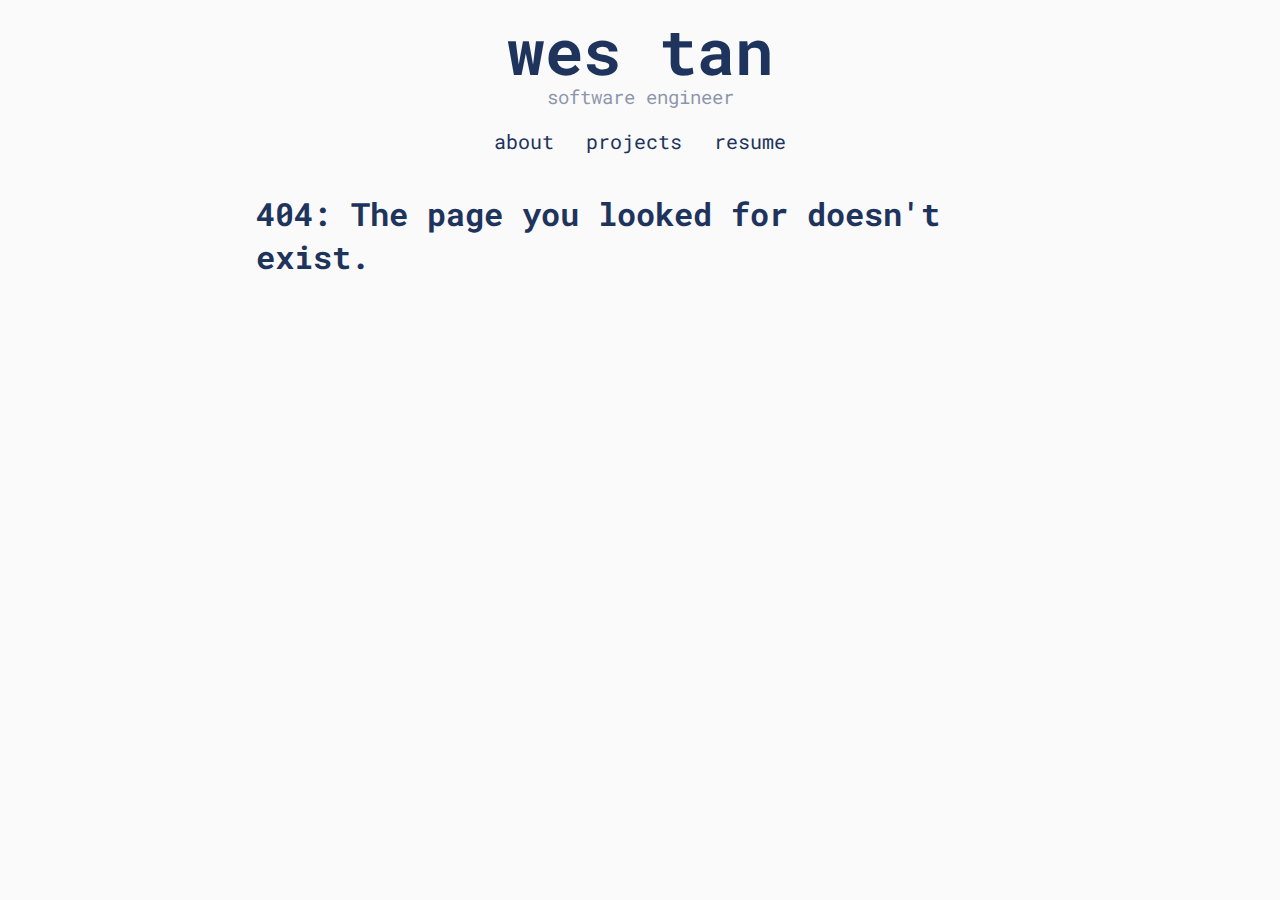
==== 404/index.html @ d2e22b31 "Updates" ====
<!DOCTYPE html><html lang="en"><head><meta charSet="utf-8"/><meta http-equiv="x-ua-compatible" content="ie=edge"/><meta name="viewport" content="width=device-width, initial-scale=1, shrink-to-fit=no"/><style data-href="/styles.a79442bc9d81423a8d67.css">@import url(https://fonts.googleapis.com/css2?family=Lato&family=Roboto+Mono:wght@400;700&display=swap);.linkButton{border:1px solid #1e345d}.sectionWrapper{width:100%}.row{margin:0;padding:0;display:flex;justify-content:space-between}@media (max-width:599px){.row{flex-direction:column-reverse}}.column{flex:1 1;max-width:100%;display:flex;flex-direction:column;justify-content:center;align-items:center}@media (max-width:599px){.column{margin:16px 0}}.global--linkButton--3da58{border:1px solid #1e345d}.global--sectionWrapper--dHL3y{width:100%}.global--row--3wxMd{margin:0;padding:0;display:flex;justify-content:space-between}@media (max-width:599px){.global--row--3wxMd{flex-direction:column-reverse}}.global--column--3CId3{flex:1 1;max-width:100%;display:flex;flex-direction:column;justify-content:center;align-items:center}@media (max-width:599px){.global--column--3CId3{margin:16px 0}}.header-module--header--2Q3RK{color:#1e345d;font-family:Roboto Mono,monospace;display:flex;flex-direction:column;text-align:center;margin-bottom:36px;width:100%}.header-module--headerTitle--1Dyx4{color:inherit;text-decoration:none;font-size:3rem;margin:8px 0;padding:0}.header-module--subText--NjsDY{opacity:.5;font-weight:400;margin-top:-16px}@media (min-width:600px) and (max-width:959px){.header-module--headerTitle--1Dyx4{font-size:4rem}}@media (min-width:960px){.header-module--headerTitle--1Dyx4{font-size:4rem}}.header-module--navItem--15ERW{list-style:none;margin:0 16px;border-bottom:2px solid #fafafa;transition:border-color .25s ease}.header-module--navItem--15ERW:hover{border-bottom:2px solid #1e345d}.header-module--headerLink--1dznn{color:inherit;text-decoration:none;margin:0}.header-module--navList--3Bg3S{margin:0;padding:0;display:flex;flex-direction:row;align-items:center;justify-content:center}html{background-color:#fafafa;color:#1e345d;font-family:Lato,sans-serif;font-size:100%;box-sizing:border-box}body{margin:0 auto;max-width:768px;padding:0 24px 24px}h1,h2,h3{font-family:Roboto Mono,monospace}@media (max-width:599px){h1,h2,h3{text-align:center}}h2,h3{font-weight:400}.default{border:2px solid #1e345d;font-family:Roboto Mono,monospace;font-size:2rem;padding:8px 16px;outline:none}.about-module--bodyText--zW1j4{font-size:1.25rem;margin-top:0}.about-module--contactList--1vul4{display:flex;flex-direction:global--row--3wxMd;justify-content:center;padding:0;width:100%}@media (max-width:599px){.about-module--contactList--1vul4{margin:0;display:block}}.about-module--contactListItem--1gvWw{list-style:none;margin:0 16px}@media (max-width:599px){.about-module--contactList--1vul4{display:block}.about-module--contactListItem--1gvWw{margin:16px 0}}.about-module--contactLink--IWEw4{text-decoration:none;color:#1e345d;font-family:Roboto Mono,monospace;border:2px solid #1e345d;padding:8px 16px;font-size:1.5rem;transition:all .25s ease;border-radius:1.5rem;display:flex;align-items:center;justify-content:center}.about-module--contactLink--IWEw4:active,.about-module--contactLink--IWEw4:focus,.about-module--contactLink--IWEw4:hover{color:#fafafa;background:#1e345d}.about-module--contactLinkIcon--3QsU5{margin-right:8px}.about-module--profileImage--1jjYh{border-radius:50%;max-height:250px;max-width:250px;height:100%;width:100%}.project-card-module--cardWrapper--1uj8B{border:2px solid #1e345d;border-radius:4rem;margin:16px 8px;transition:all .25s ease;text-decoration:none;color:#1e345d;display:flex}.project-card-module--cardWrapper--1uj8B>*{margin:0;padding:0}.project-card-module--cardLink--HWayl{text-decoration:none;color:inherit;padding:16px 36px;margin:0;width:100%;height:100%}.project-card-module--cardLink--HWayl>*{margin:0;padding:0}.project-card-module--cardWrapper--1uj8B:active,.project-card-module--cardWrapper--1uj8B:focus,.project-card-module--cardWrapper--1uj8B:hover{color:#fafafa;background:#1e345d}@media (max-width:599px){.project-card-module--cardWrapper--1uj8B{text-align:center}}.project-tempalte-module--content--2YAvj>p,li{font-size:1.25rem}</style><meta name="generator" content="Gatsby 2.21.37"/><title data-react-helmet="true">404: Not found | Wes Tan&#x27;s Portfolio</title><meta data-react-helmet="true" name="description" content="Wes Tan&#x27;s portfolio"/><meta data-react-helmet="true" property="og:title" content="404: Not found"/><meta data-react-helmet="true" property="og:description" content="Wes Tan&#x27;s portfolio"/><meta data-react-helmet="true" property="og:type" content="website"/><meta data-react-helmet="true" name="twitter:card" content="summary"/><meta data-react-helmet="true" name="twitter:creator" content="@WesleyT4N"/><meta data-react-helmet="true" name="twitter:title" content="404: Not found"/><meta data-react-helmet="true" name="twitter:description" content="Wes Tan&#x27;s portfolio"/><link rel="icon" href="/favicon-32x32.png?v=d2a0f7f4ab3b35fc625594f5d5d590ca"/><link rel="manifest" href="/manifest.webmanifest"/><meta name="theme-color" content="#1e345d"/><link rel="apple-touch-icon" sizes="48x48" href="/icons/icon-48x48.png?v=d2a0f7f4ab3b35fc625594f5d5d590ca"/><link rel="apple-touch-icon" sizes="72x72" href="/icons/icon-72x72.png?v=d2a0f7f4ab3b35fc625594f5d5d590ca"/><link rel="apple-touch-icon" sizes="96x96" href="/icons/icon-96x96.png?v=d2a0f7f4ab3b35fc625594f5d5d590ca"/><link rel="apple-touch-icon" sizes="144x144" href="/icons/icon-144x144.png?v=d2a0f7f4ab3b35fc625594f5d5d590ca"/><link rel="apple-touch-icon" sizes="192x192" href="/icons/icon-192x192.png?v=d2a0f7f4ab3b35fc625594f5d5d590ca"/><link rel="apple-touch-icon" sizes="256x256" href="/icons/icon-256x256.png?v=d2a0f7f4ab3b35fc625594f5d5d590ca"/><link rel="apple-touch-icon" sizes="384x384" href="/icons/icon-384x384.png?v=d2a0f7f4ab3b35fc625594f5d5d590ca"/><link rel="apple-touch-icon" sizes="512x512" href="/icons/icon-512x512.png?v=d2a0f7f4ab3b35fc625594f5d5d590ca"/><link as="script" rel="preload" href="/webpack-runtime-3a7418ff1cd8dd38b50f.js"/><link as="script" rel="preload" href="/framework-75da9754c2a76bbaf08a.js"/><link as="script" rel="preload" href="/app-ad005f8ba3ee81f07e8b.js"/><link as="script" rel="preload" href="/styles-9b6f388623a2ec93d35f.js"/><link as="script" rel="preload" href="/commons-4b3fb8e979a7bc3321be.js"/><link as="script" rel="preload" href="/component---src-pages-404-js-3a6d174213aa63b7aa5e.js"/><link as="fetch" rel="preload" href="/page-data/404/page-data.json" crossorigin="anonymous"/><link as="fetch" rel="preload" href="/page-data/app-data.json" crossorigin="anonymous"/></head><body><div id="___gatsby"><div style="outline:none" tabindex="-1" id="gatsby-focus-wrapper"><header class="header-module--header--2Q3RK"><h1 class="header-module--headerTitle--1Dyx4"><a class="header-module--headerLink--1dznn" href="/">wes tan</a></h1><h3 class="header-module--subText--NjsDY">software engineer</h3><nav><ul class="header-module--navList--3Bg3S"><li class="header-module--navItem--15ERW"><a class="header-module--headerLink--1dznn" href="/#about">about</a></li><li class="header-module--navItem--15ERW"><a class="header-module--headerLink--1dznn" href="/#projects">projects</a></li><li class="header-module--navItem--15ERW"><a href="https://drive.google.com/file/d/17jxIatiiusm-bvqqiiXiqjG171xZRFgh/view?usp=sharing" class="header-module--headerLink--1dznn">resume</a></li></ul></nav></header><div><main><h1>404: The page you looked for doesn&#x27;t exist.</h1></main></div></div><div id="gatsby-announcer" style="position:absolute;top:0;width:1px;height:1px;padding:0;overflow:hidden;clip:rect(0, 0, 0, 0);white-space:nowrap;border:0" aria-live="assertive" aria-atomic="true"></div></div><script id="gatsby-script-loader">/*<![CDATA[*/window.pagePath="/404/";/*]]>*/</script><script id="gatsby-chunk-mapping">/*<![CDATA[*/window.___chunkMapping={"app":["/app-ad005f8ba3ee81f07e8b.js"],"component---src-pages-404-js":["/component---src-pages-404-js-3a6d174213aa63b7aa5e.js"],"component---src-pages-index-js":["/component---src-pages-index-js-04d4bd46824fb4833373.js"],"component---src-pages-page-2-tsx":["/component---src-pages-page-2-tsx-f510012b239997e262e5.js"],"component---src-templates-project-template-js":["/component---src-templates-project-template-js-024b7306fd865da89bd3.js"]};/*]]>*/</script><script src="/component---src-pages-404-js-3a6d174213aa63b7aa5e.js" async=""></script><script src="/commons-4b3fb8e979a7bc3321be.js" async=""></script><script src="/styles-9b6f388623a2ec93d35f.js" async=""></script><script src="/app-ad005f8ba3ee81f07e8b.js" async=""></script><script src="/framework-75da9754c2a76bbaf08a.js" async=""></script><script src="/webpack-runtime-3a7418ff1cd8dd38b50f.js" async=""></script></body></html>
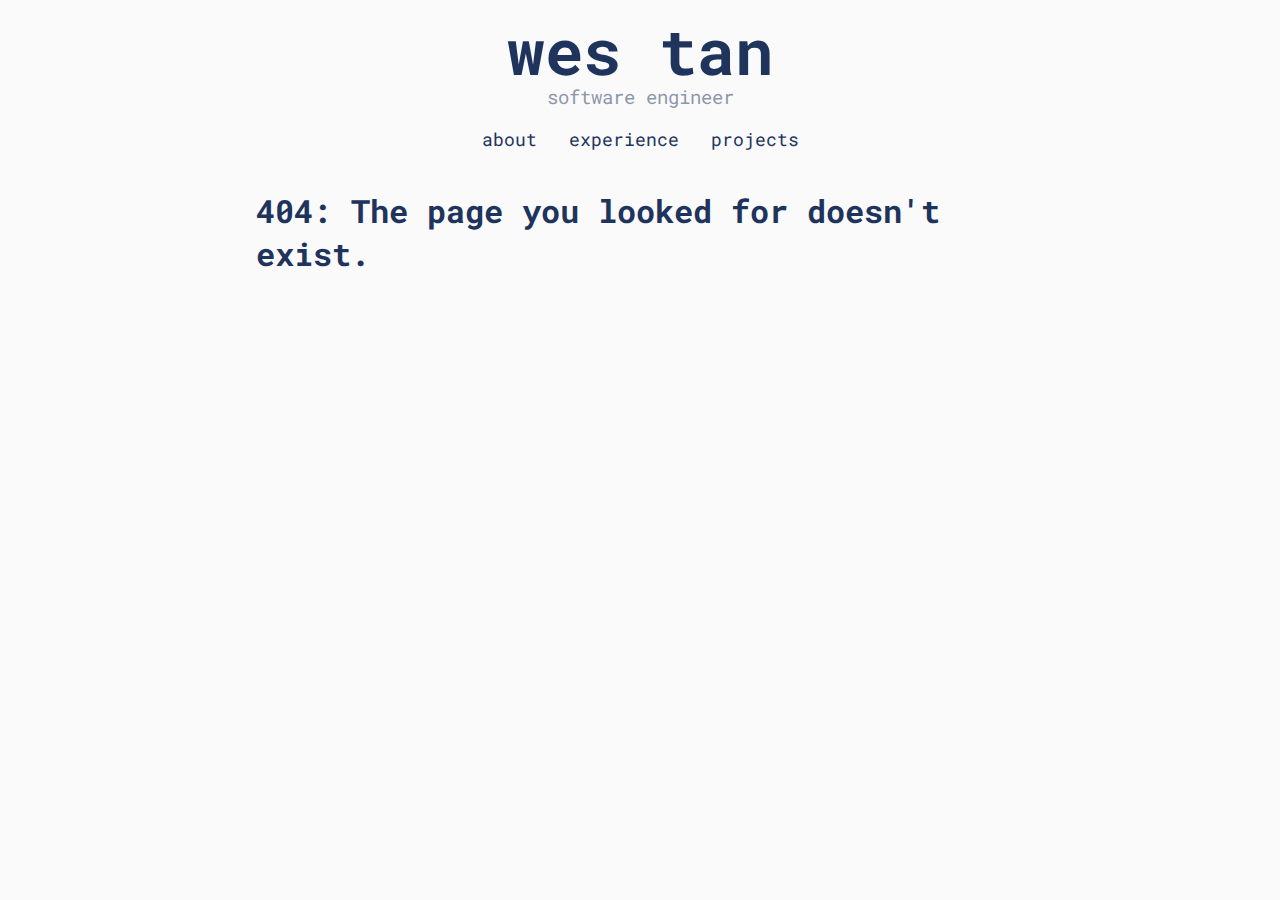
==== commit 83027526: "Updates" ====
--- a/404/index.html
+++ b/404/index.html
@@ -1 +1 @@
-<!DOCTYPE html><html lang="en"><head><meta charSet="utf-8"/><meta http-equiv="x-ua-compatible" content="ie=edge"/><meta name="viewport" content="width=device-width, initial-scale=1, shrink-to-fit=no"/><style data-href="/styles.a79442bc9d81423a8d67.css">@import url(https://fonts.googleapis.com/css2?family=Lato&family=Roboto+Mono:wght@400;700&display=swap);.linkButton{border:1px solid #1e345d}.sectionWrapper{width:100%}.row{margin:0;padding:0;display:flex;justify-content:space-between}@media (max-width:599px){.row{flex-direction:column-reverse}}.column{flex:1 1;max-width:100%;display:flex;flex-direction:column;justify-content:center;align-items:center}@media (max-width:599px){.column{margin:16px 0}}.global--linkButton--3da58{border:1px solid #1e345d}.global--sectionWrapper--dHL3y{width:100%}.global--row--3wxMd{margin:0;padding:0;display:flex;justify-content:space-between}@media (max-width:599px){.global--row--3wxMd{flex-direction:column-reverse}}.global--column--3CId3{flex:1 1;max-width:100%;display:flex;flex-direction:column;justify-content:center;align-items:center}@media (max-width:599px){.global--column--3CId3{margin:16px 0}}.header-module--header--2Q3RK{color:#1e345d;font-family:Roboto Mono,monospace;display:flex;flex-direction:column;text-align:center;margin-bottom:36px;width:100%}.header-module--headerTitle--1Dyx4{color:inherit;text-decoration:none;font-size:3rem;margin:8px 0;padding:0}.header-module--subText--NjsDY{opacity:.5;font-weight:400;margin-top:-16px}@media (min-width:600px) and (max-width:959px){.header-module--headerTitle--1Dyx4{font-size:4rem}}@media (min-width:960px){.header-module--headerTitle--1Dyx4{font-size:4rem}}.header-module--navItem--15ERW{list-style:none;margin:0 16px;border-bottom:2px solid #fafafa;transition:border-color .25s ease}.header-module--navItem--15ERW:hover{border-bottom:2px solid #1e345d}.header-module--headerLink--1dznn{color:inherit;text-decoration:none;margin:0}.header-module--navList--3Bg3S{margin:0;padding:0;display:flex;flex-direction:row;align-items:center;justify-content:center}html{background-color:#fafafa;color:#1e345d;font-family:Lato,sans-serif;font-size:100%;box-sizing:border-box}body{margin:0 auto;max-width:768px;padding:0 24px 24px}h1,h2,h3{font-family:Roboto Mono,monospace}@media (max-width:599px){h1,h2,h3{text-align:center}}h2,h3{font-weight:400}.default{border:2px solid #1e345d;font-family:Roboto Mono,monospace;font-size:2rem;padding:8px 16px;outline:none}.about-module--bodyText--zW1j4{font-size:1.25rem;margin-top:0}.about-module--contactList--1vul4{display:flex;flex-direction:global--row--3wxMd;justify-content:center;padding:0;width:100%}@media (max-width:599px){.about-module--contactList--1vul4{margin:0;display:block}}.about-module--contactListItem--1gvWw{list-style:none;margin:0 16px}@media (max-width:599px){.about-module--contactList--1vul4{display:block}.about-module--contactListItem--1gvWw{margin:16px 0}}.about-module--contactLink--IWEw4{text-decoration:none;color:#1e345d;font-family:Roboto Mono,monospace;border:2px solid #1e345d;padding:8px 16px;font-size:1.5rem;transition:all .25s ease;border-radius:1.5rem;display:flex;align-items:center;justify-content:center}.about-module--contactLink--IWEw4:active,.about-module--contactLink--IWEw4:focus,.about-module--contactLink--IWEw4:hover{color:#fafafa;background:#1e345d}.about-module--contactLinkIcon--3QsU5{margin-right:8px}.about-module--profileImage--1jjYh{border-radius:50%;max-height:250px;max-width:250px;height:100%;width:100%}.project-card-module--cardWrapper--1uj8B{border:2px solid #1e345d;border-radius:4rem;margin:16px 8px;transition:all .25s ease;text-decoration:none;color:#1e345d;display:flex}.project-card-module--cardWrapper--1uj8B>*{margin:0;padding:0}.project-card-module--cardLink--HWayl{text-decoration:none;color:inherit;padding:16px 36px;margin:0;width:100%;height:100%}.project-card-module--cardLink--HWayl>*{margin:0;padding:0}.project-card-module--cardWrapper--1uj8B:active,.project-card-module--cardWrapper--1uj8B:focus,.project-card-module--cardWrapper--1uj8B:hover{color:#fafafa;background:#1e345d}@media (max-width:599px){.project-card-module--cardWrapper--1uj8B{text-align:center}}.project-tempalte-module--content--2YAvj>p,li{font-size:1.25rem}</style><meta name="generator" content="Gatsby 2.21.37"/><title data-react-helmet="true">404: Not found | Wes Tan&#x27;s Portfolio</title><meta data-react-helmet="true" name="description" content="Wes Tan&#x27;s portfolio"/><meta data-react-helmet="true" property="og:title" content="404: Not found"/><meta data-react-helmet="true" property="og:description" content="Wes Tan&#x27;s portfolio"/><meta data-react-helmet="true" property="og:type" content="website"/><meta data-react-helmet="true" name="twitter:card" content="summary"/><meta data-react-helmet="true" name="twitter:creator" content="@WesleyT4N"/><meta data-react-helmet="true" name="twitter:title" content="404: Not found"/><meta data-react-helmet="true" name="twitter:description" content="Wes Tan&#x27;s portfolio"/><link rel="icon" href="/favicon-32x32.png?v=d2a0f7f4ab3b35fc625594f5d5d590ca"/><link rel="manifest" href="/manifest.webmanifest"/><meta name="theme-color" content="#1e345d"/><link rel="apple-touch-icon" sizes="48x48" href="/icons/icon-48x48.png?v=d2a0f7f4ab3b35fc625594f5d5d590ca"/><link rel="apple-touch-icon" sizes="72x72" href="/icons/icon-72x72.png?v=d2a0f7f4ab3b35fc625594f5d5d590ca"/><link rel="apple-touch-icon" sizes="96x96" href="/icons/icon-96x96.png?v=d2a0f7f4ab3b35fc625594f5d5d590ca"/><link rel="apple-touch-icon" sizes="144x144" href="/icons/icon-144x144.png?v=d2a0f7f4ab3b35fc625594f5d5d590ca"/><link rel="apple-touch-icon" sizes="192x192" href="/icons/icon-192x192.png?v=d2a0f7f4ab3b35fc625594f5d5d590ca"/><link rel="apple-touch-icon" sizes="256x256" href="/icons/icon-256x256.png?v=d2a0f7f4ab3b35fc625594f5d5d590ca"/><link rel="apple-touch-icon" sizes="384x384" href="/icons/icon-384x384.png?v=d2a0f7f4ab3b35fc625594f5d5d590ca"/><link rel="apple-touch-icon" sizes="512x512" href="/icons/icon-512x512.png?v=d2a0f7f4ab3b35fc625594f5d5d590ca"/><link as="script" rel="preload" href="/webpack-runtime-3a7418ff1cd8dd38b50f.js"/><link as="script" rel="preload" href="/framework-75da9754c2a76bbaf08a.js"/><link as="script" rel="preload" href="/app-ad005f8ba3ee81f07e8b.js"/><link as="script" rel="preload" href="/styles-9b6f388623a2ec93d35f.js"/><link as="script" rel="preload" href="/commons-4b3fb8e979a7bc3321be.js"/><link as="script" rel="preload" href="/component---src-pages-404-js-3a6d174213aa63b7aa5e.js"/><link as="fetch" rel="preload" href="/page-data/404/page-data.json" crossorigin="anonymous"/><link as="fetch" rel="preload" href="/page-data/app-data.json" crossorigin="anonymous"/></head><body><div id="___gatsby"><div style="outline:none" tabindex="-1" id="gatsby-focus-wrapper"><header class="header-module--header--2Q3RK"><h1 class="header-module--headerTitle--1Dyx4"><a class="header-module--headerLink--1dznn" href="/">wes tan</a></h1><h3 class="header-module--subText--NjsDY">software engineer</h3><nav><ul class="header-module--navList--3Bg3S"><li class="header-module--navItem--15ERW"><a class="header-module--headerLink--1dznn" href="/#about">about</a></li><li class="header-module--navItem--15ERW"><a class="header-module--headerLink--1dznn" href="/#projects">projects</a></li><li class="header-module--navItem--15ERW"><a href="https://drive.google.com/file/d/17jxIatiiusm-bvqqiiXiqjG171xZRFgh/view?usp=sharing" class="header-module--headerLink--1dznn">resume</a></li></ul></nav></header><div><main><h1>404: The page you looked for doesn&#x27;t exist.</h1></main></div></div><div id="gatsby-announcer" style="position:absolute;top:0;width:1px;height:1px;padding:0;overflow:hidden;clip:rect(0, 0, 0, 0);white-space:nowrap;border:0" aria-live="assertive" aria-atomic="true"></div></div><script id="gatsby-script-loader">/*<![CDATA[*/window.pagePath="/404/";/*]]>*/</script><script id="gatsby-chunk-mapping">/*<![CDATA[*/window.___chunkMapping={"app":["/app-ad005f8ba3ee81f07e8b.js"],"component---src-pages-404-js":["/component---src-pages-404-js-3a6d174213aa63b7aa5e.js"],"component---src-pages-index-js":["/component---src-pages-index-js-04d4bd46824fb4833373.js"],"component---src-pages-page-2-tsx":["/component---src-pages-page-2-tsx-f510012b239997e262e5.js"],"component---src-templates-project-template-js":["/component---src-templates-project-template-js-024b7306fd865da89bd3.js"]};/*]]>*/</script><script src="/component---src-pages-404-js-3a6d174213aa63b7aa5e.js" async=""></script><script src="/commons-4b3fb8e979a7bc3321be.js" async=""></script><script src="/styles-9b6f388623a2ec93d35f.js" async=""></script><script src="/app-ad005f8ba3ee81f07e8b.js" async=""></script><script src="/framework-75da9754c2a76bbaf08a.js" async=""></script><script src="/webpack-runtime-3a7418ff1cd8dd38b50f.js" async=""></script></body></html>+<!DOCTYPE html><html lang="en"><head><meta charSet="utf-8"/><meta http-equiv="x-ua-compatible" content="ie=edge"/><meta name="viewport" content="width=device-width, initial-scale=1, shrink-to-fit=no"/><style data-href="/styles.af110523479e00b33f6b.css">@import url(https://fonts.googleapis.com/css2?family=Lato&family=Roboto+Mono:wght@400;700&display=swap);.linkButton{border:1px solid #1e345d}.sectionWrapper{width:100%;margin-bottom:36px}.row{margin:0;padding:0;display:flex;justify-content:space-between}@media (max-width:599px){.row{flex-direction:column-reverse}}.column{flex:1 1;max-width:100%;display:flex;flex-direction:column;justify-content:center;align-items:center}@media (max-width:599px){.column{margin:16px 0}}.global--linkButton--3da58{border:1px solid #1e345d}.global--sectionWrapper--dHL3y{width:100%;margin-bottom:36px}.global--row--3wxMd{margin:0;padding:0;display:flex;justify-content:space-between}@media (max-width:599px){.global--row--3wxMd{flex-direction:column-reverse}}.global--column--3CId3{flex:1 1;max-width:100%;display:flex;flex-direction:column;justify-content:center;align-items:center}@media (max-width:599px){.global--column--3CId3{margin:16px 0}}.header-module--header--L1ZnK{color:#1e345d;font-family:Roboto Mono,monospace;display:flex;flex-direction:column;text-align:center;margin-bottom:36px;width:100%}.header-module--headerTitle--1A0Ew{color:inherit;text-decoration:none;font-size:3rem;margin:8px 0;padding:0}.header-module--subText--il8wB{opacity:.5;font-weight:400;margin-top:-16px}@media (min-width:600px) and (max-width:959px){.header-module--headerTitle--1A0Ew{font-size:4rem}}@media (min-width:960px){.header-module--headerTitle--1A0Ew{font-size:4rem}}.header-module--navItem--ckRoL{list-style:none;margin:0 16px;border-bottom:2px solid #fafafa;transition:border-color .25s ease}.header-module--navItem--ckRoL:hover{border-bottom:2px solid #1e345d}.header-module--headerLink--2peJ0{color:inherit;text-decoration:none;margin:0}.header-module--navList--bd8TW{margin:0;padding:0;display:flex;flex-direction:row;align-items:center;justify-content:center}@media (max-width:374px){.header-module--navList--bd8TW{flex-direction:column}}html{background-color:#fafafa;color:#1e345d;font-family:Lato,sans-serif;font-size:100%;box-sizing:border-box}body{margin:0 auto;max-width:768px;padding:0 24px 24px}h1,h2,h3{font-family:Roboto Mono,monospace}@media (max-width:599px){h1,h2,h3{text-align:center}}h2,h3{font-weight:400}.about-module--bodyText--1b0so{font-size:1.25rem;margin-top:0}.about-module--contactList--1P0Aa{display:flex;flex-direction:global--row--3wxMd;justify-content:center;padding:0;width:100%}.about-module--contactListItem--35NKf{list-style:none;margin:0 16px}.about-module--contactLink--2g5dD{text-decoration:none;color:#1e345d;font-family:Roboto Mono,monospace;border:2px solid #1e345d;padding:8px 16px;font-size:1.5rem;transition:all .25s ease;border-radius:1.5rem;display:flex;align-items:center;justify-content:center}.about-module--contactLink--2g5dD:active,.about-module--contactLink--2g5dD:focus,.about-module--contactLink--2g5dD:hover{color:#fafafa;background:#1e345d}.about-module--contactLinkIcon--Q9Yjx{margin-right:8px}.about-module--profileImage--2FiAP{border-radius:50%;max-height:250px;border:8px solid #1e345d;max-width:250px;height:100%;width:100%}@media (max-width:599px){.about-module--contactList--1P0Aa{margin:0;display:block}.about-module--contactListItem--35NKf{margin:16px 0}}.experience-card-module--cardWrapper--3xbnn{margin:24px 0}.experience-card-module--cardHeader--2Q_oQ{display:flex;justify-content:space-between;align-items:center;margin:0}.experience-card-module--cardHeader--2Q_oQ>*{margin:0}.experience-card-module--title--20Hw_{margin:0;display:flex;align-items:center}.experience-card-module--location--2GCaU{font-size:1rem;margin-left:8px}.experience-card-module--role--2LfV1{margin:8px 0;font-style:italic}.experience-card-module--content--3XGEN>p{display:none}.experience-card-module--content--3XGEN>ul{padding-left:24px}@media (max-width:599px){.experience-card-module--cardHeader--2Q_oQ{display:block}.experience-card-module--cardHeader--2Q_oQ>*{margin:8px}.experience-card-module--title--20Hw_{display:block}.experience-card-module--location--2GCaU{margin:0;display:block}.experience-card-module--startEndDate--321XG{font-size:1.25rem}.experience-card-module--role--2LfV1{font-size:1.1rem}}.project-card-module--cardWrapper--2VxBU{border:2px solid #1e345d;border-radius:4rem;margin:16px 8px;transition:all .25s ease;text-decoration:none;color:#1e345d;display:flex}.project-card-module--cardWrapper--2VxBU>*{margin:0;padding:0}.project-card-module--cardLink--3Hyid{text-decoration:none;color:inherit;padding:16px 36px;margin:0;width:100%;height:100%}.project-card-module--cardLink--3Hyid>*{margin:0;padding:0}.project-card-module--cardWrapper--2VxBU:active,.project-card-module--cardWrapper--2VxBU:focus,.project-card-module--cardWrapper--2VxBU:hover{color:#fafafa;background:#1e345d}@media (max-width:599px){.project-card-module--cardWrapper--2VxBU{text-align:center}}.project-tempalte-module--projectHeader--9DHph{display:flex;align-items:center;justify-content:space-between}.project-tempalte-module--content--2YAvj>p,li{font-size:1.1rem}.project-tempalte-module--content--2YAvj>ul{padding-left:24px}.project-tempalte-module--projectLink--L82qj{text-decoration:none;transition:opacity .25s ease;margin-left:24px;display:flex;align-items:center;margin-top:2px;color:#1e345d;justify-content:center}.project-tempalte-module--projectLink--L82qj:active,.project-tempalte-module--projectLink--L82qj:hover,projectLink:focus{opacity:.5}@media (max-width:599px){.project-tempalte-module--projectHeader--9DHph{display:block}.project-tempalte-module--projectLink--L82qj{margin:16px}}</style><meta name="generator" content="Gatsby 2.21.37"/><title data-react-helmet="true">404: Not found | Wes Tan&#x27;s Portfolio</title><meta data-react-helmet="true" name="description" content="Wes Tan&#x27;s portfolio"/><meta data-react-helmet="true" property="og:title" content="404: Not found"/><meta data-react-helmet="true" property="og:description" content="Wes Tan&#x27;s portfolio"/><meta data-react-helmet="true" property="og:type" content="website"/><meta data-react-helmet="true" name="twitter:card" content="summary"/><meta data-react-helmet="true" name="twitter:creator" content="@WesleyT4N"/><meta data-react-helmet="true" name="twitter:title" content="404: Not found"/><meta data-react-helmet="true" name="twitter:description" content="Wes Tan&#x27;s portfolio"/><link rel="icon" href="/favicon-32x32.png?v=d2a0f7f4ab3b35fc625594f5d5d590ca"/><link rel="manifest" href="/manifest.webmanifest"/><meta name="theme-color" content="#1e345d"/><link rel="apple-touch-icon" sizes="48x48" href="/icons/icon-48x48.png?v=d2a0f7f4ab3b35fc625594f5d5d590ca"/><link rel="apple-touch-icon" sizes="72x72" href="/icons/icon-72x72.png?v=d2a0f7f4ab3b35fc625594f5d5d590ca"/><link rel="apple-touch-icon" sizes="96x96" href="/icons/icon-96x96.png?v=d2a0f7f4ab3b35fc625594f5d5d590ca"/><link rel="apple-touch-icon" sizes="144x144" href="/icons/icon-144x144.png?v=d2a0f7f4ab3b35fc625594f5d5d590ca"/><link rel="apple-touch-icon" sizes="192x192" href="/icons/icon-192x192.png?v=d2a0f7f4ab3b35fc625594f5d5d590ca"/><link rel="apple-touch-icon" sizes="256x256" href="/icons/icon-256x256.png?v=d2a0f7f4ab3b35fc625594f5d5d590ca"/><link rel="apple-touch-icon" sizes="384x384" href="/icons/icon-384x384.png?v=d2a0f7f4ab3b35fc625594f5d5d590ca"/><link rel="apple-touch-icon" sizes="512x512" href="/icons/icon-512x512.png?v=d2a0f7f4ab3b35fc625594f5d5d590ca"/><link as="script" rel="preload" href="/webpack-runtime-d8e7375905f70daad73b.js"/><link as="script" rel="preload" href="/framework-75da9754c2a76bbaf08a.js"/><link as="script" rel="preload" href="/app-61c60b750426edc3bd86.js"/><link as="script" rel="preload" href="/styles-9b6f388623a2ec93d35f.js"/><link as="script" rel="preload" href="/commons-91ca4921986f657b4515.js"/><link as="script" rel="preload" href="/component---src-pages-404-js-3a6d174213aa63b7aa5e.js"/><link as="fetch" rel="preload" href="/page-data/404/page-data.json" crossorigin="anonymous"/><link as="fetch" rel="preload" href="/page-data/app-data.json" crossorigin="anonymous"/></head><body><div id="___gatsby"><div style="outline:none" tabindex="-1" id="gatsby-focus-wrapper"><header class="header-module--header--L1ZnK"><h1 class="header-module--headerTitle--1A0Ew"><a class="header-module--headerLink--2peJ0" href="/">wes tan</a></h1><h3 class="header-module--subText--il8wB">software engineer</h3><nav><ul class="header-module--navList--bd8TW"><li class="header-module--navItem--ckRoL"><a class="header-module--headerLink--2peJ0" href="/#about">about</a></li><li class="header-module--navItem--ckRoL"><a class="header-module--headerLink--2peJ0" href="/#experience">experience</a></li><li class="header-module--navItem--ckRoL"><a class="header-module--headerLink--2peJ0" href="/#projects">projects</a></li></ul></nav></header><div><main><h1>404: The page you looked for doesn&#x27;t exist.</h1></main></div></div><div id="gatsby-announcer" style="position:absolute;top:0;width:1px;height:1px;padding:0;overflow:hidden;clip:rect(0, 0, 0, 0);white-space:nowrap;border:0" aria-live="assertive" aria-atomic="true"></div></div><script id="gatsby-script-loader">/*<![CDATA[*/window.pagePath="/404/";/*]]>*/</script><script id="gatsby-chunk-mapping">/*<![CDATA[*/window.___chunkMapping={"app":["/app-61c60b750426edc3bd86.js"],"component---src-pages-404-js":["/component---src-pages-404-js-3a6d174213aa63b7aa5e.js"],"component---src-pages-index-js":["/component---src-pages-index-js-39d556e3ba577c197cfe.js"],"component---src-pages-page-2-tsx":["/component---src-pages-page-2-tsx-f510012b239997e262e5.js"],"component---src-templates-project-template-js":["/component---src-templates-project-template-js-6296a5d5d4e2d314ad60.js"]};/*]]>*/</script><script src="/component---src-pages-404-js-3a6d174213aa63b7aa5e.js" async=""></script><script src="/commons-91ca4921986f657b4515.js" async=""></script><script src="/styles-9b6f388623a2ec93d35f.js" async=""></script><script src="/app-61c60b750426edc3bd86.js" async=""></script><script src="/framework-75da9754c2a76bbaf08a.js" async=""></script><script src="/webpack-runtime-d8e7375905f70daad73b.js" async=""></script></body></html>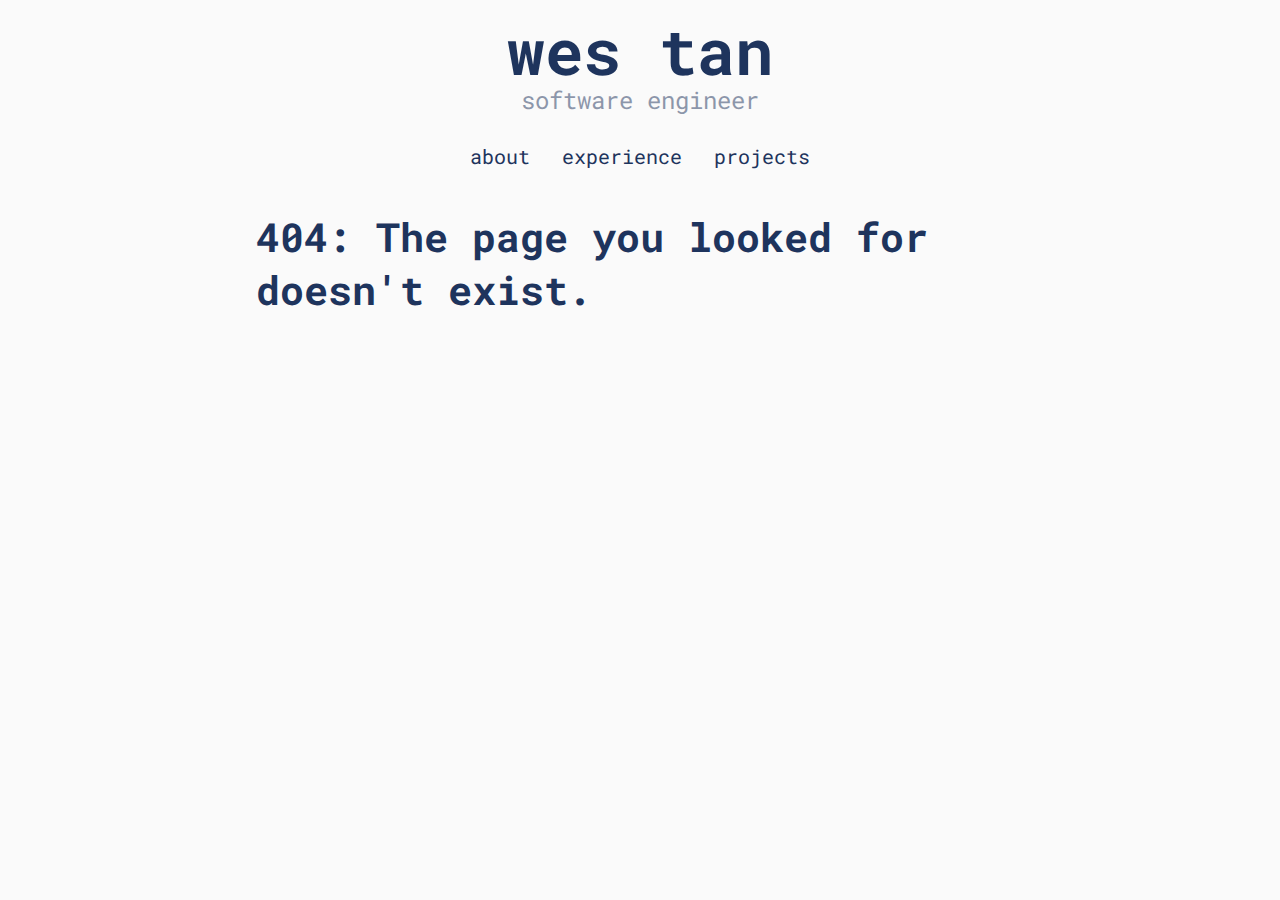
==== commit c83bb94a: "Updates" ====
--- a/404/index.html
+++ b/404/index.html
@@ -1 +1 @@
-<!DOCTYPE html><html lang="en"><head><meta charSet="utf-8"/><meta http-equiv="x-ua-compatible" content="ie=edge"/><meta name="viewport" content="width=device-width, initial-scale=1, shrink-to-fit=no"/><style data-href="/styles.af110523479e00b33f6b.css">@import url(https://fonts.googleapis.com/css2?family=Lato&family=Roboto+Mono:wght@400;700&display=swap);.linkButton{border:1px solid #1e345d}.sectionWrapper{width:100%;margin-bottom:36px}.row{margin:0;padding:0;display:flex;justify-content:space-between}@media (max-width:599px){.row{flex-direction:column-reverse}}.column{flex:1 1;max-width:100%;display:flex;flex-direction:column;justify-content:center;align-items:center}@media (max-width:599px){.column{margin:16px 0}}.global--linkButton--3da58{border:1px solid #1e345d}.global--sectionWrapper--dHL3y{width:100%;margin-bottom:36px}.global--row--3wxMd{margin:0;padding:0;display:flex;justify-content:space-between}@media (max-width:599px){.global--row--3wxMd{flex-direction:column-reverse}}.global--column--3CId3{flex:1 1;max-width:100%;display:flex;flex-direction:column;justify-content:center;align-items:center}@media (max-width:599px){.global--column--3CId3{margin:16px 0}}.header-module--header--L1ZnK{color:#1e345d;font-family:Roboto Mono,monospace;display:flex;flex-direction:column;text-align:center;margin-bottom:36px;width:100%}.header-module--headerTitle--1A0Ew{color:inherit;text-decoration:none;font-size:3rem;margin:8px 0;padding:0}.header-module--subText--il8wB{opacity:.5;font-weight:400;margin-top:-16px}@media (min-width:600px) and (max-width:959px){.header-module--headerTitle--1A0Ew{font-size:4rem}}@media (min-width:960px){.header-module--headerTitle--1A0Ew{font-size:4rem}}.header-module--navItem--ckRoL{list-style:none;margin:0 16px;border-bottom:2px solid #fafafa;transition:border-color .25s ease}.header-module--navItem--ckRoL:hover{border-bottom:2px solid #1e345d}.header-module--headerLink--2peJ0{color:inherit;text-decoration:none;margin:0}.header-module--navList--bd8TW{margin:0;padding:0;display:flex;flex-direction:row;align-items:center;justify-content:center}@media (max-width:374px){.header-module--navList--bd8TW{flex-direction:column}}html{background-color:#fafafa;color:#1e345d;font-family:Lato,sans-serif;font-size:100%;box-sizing:border-box}body{margin:0 auto;max-width:768px;padding:0 24px 24px}h1,h2,h3{font-family:Roboto Mono,monospace}@media (max-width:599px){h1,h2,h3{text-align:center}}h2,h3{font-weight:400}.about-module--bodyText--1b0so{font-size:1.25rem;margin-top:0}.about-module--contactList--1P0Aa{display:flex;flex-direction:global--row--3wxMd;justify-content:center;padding:0;width:100%}.about-module--contactListItem--35NKf{list-style:none;margin:0 16px}.about-module--contactLink--2g5dD{text-decoration:none;color:#1e345d;font-family:Roboto Mono,monospace;border:2px solid #1e345d;padding:8px 16px;font-size:1.5rem;transition:all .25s ease;border-radius:1.5rem;display:flex;align-items:center;justify-content:center}.about-module--contactLink--2g5dD:active,.about-module--contactLink--2g5dD:focus,.about-module--contactLink--2g5dD:hover{color:#fafafa;background:#1e345d}.about-module--contactLinkIcon--Q9Yjx{margin-right:8px}.about-module--profileImage--2FiAP{border-radius:50%;max-height:250px;border:8px solid #1e345d;max-width:250px;height:100%;width:100%}@media (max-width:599px){.about-module--contactList--1P0Aa{margin:0;display:block}.about-module--contactListItem--35NKf{margin:16px 0}}.experience-card-module--cardWrapper--3xbnn{margin:24px 0}.experience-card-module--cardHeader--2Q_oQ{display:flex;justify-content:space-between;align-items:center;margin:0}.experience-card-module--cardHeader--2Q_oQ>*{margin:0}.experience-card-module--title--20Hw_{margin:0;display:flex;align-items:center}.experience-card-module--location--2GCaU{font-size:1rem;margin-left:8px}.experience-card-module--role--2LfV1{margin:8px 0;font-style:italic}.experience-card-module--content--3XGEN>p{display:none}.experience-card-module--content--3XGEN>ul{padding-left:24px}@media (max-width:599px){.experience-card-module--cardHeader--2Q_oQ{display:block}.experience-card-module--cardHeader--2Q_oQ>*{margin:8px}.experience-card-module--title--20Hw_{display:block}.experience-card-module--location--2GCaU{margin:0;display:block}.experience-card-module--startEndDate--321XG{font-size:1.25rem}.experience-card-module--role--2LfV1{font-size:1.1rem}}.project-card-module--cardWrapper--2VxBU{border:2px solid #1e345d;border-radius:4rem;margin:16px 8px;transition:all .25s ease;text-decoration:none;color:#1e345d;display:flex}.project-card-module--cardWrapper--2VxBU>*{margin:0;padding:0}.project-card-module--cardLink--3Hyid{text-decoration:none;color:inherit;padding:16px 36px;margin:0;width:100%;height:100%}.project-card-module--cardLink--3Hyid>*{margin:0;padding:0}.project-card-module--cardWrapper--2VxBU:active,.project-card-module--cardWrapper--2VxBU:focus,.project-card-module--cardWrapper--2VxBU:hover{color:#fafafa;background:#1e345d}@media (max-width:599px){.project-card-module--cardWrapper--2VxBU{text-align:center}}.project-tempalte-module--projectHeader--9DHph{display:flex;align-items:center;justify-content:space-between}.project-tempalte-module--content--2YAvj>p,li{font-size:1.1rem}.project-tempalte-module--content--2YAvj>ul{padding-left:24px}.project-tempalte-module--projectLink--L82qj{text-decoration:none;transition:opacity .25s ease;margin-left:24px;display:flex;align-items:center;margin-top:2px;color:#1e345d;justify-content:center}.project-tempalte-module--projectLink--L82qj:active,.project-tempalte-module--projectLink--L82qj:hover,projectLink:focus{opacity:.5}@media (max-width:599px){.project-tempalte-module--projectHeader--9DHph{display:block}.project-tempalte-module--projectLink--L82qj{margin:16px}}</style><meta name="generator" content="Gatsby 2.21.37"/><title data-react-helmet="true">404: Not found | Wes Tan&#x27;s Portfolio</title><meta data-react-helmet="true" name="description" content="Wes Tan&#x27;s portfolio"/><meta data-react-helmet="true" property="og:title" content="404: Not found"/><meta data-react-helmet="true" property="og:description" content="Wes Tan&#x27;s portfolio"/><meta data-react-helmet="true" property="og:type" content="website"/><meta data-react-helmet="true" name="twitter:card" content="summary"/><meta data-react-helmet="true" name="twitter:creator" content="@WesleyT4N"/><meta data-react-helmet="true" name="twitter:title" content="404: Not found"/><meta data-react-helmet="true" name="twitter:description" content="Wes Tan&#x27;s portfolio"/><link rel="icon" href="/favicon-32x32.png?v=d2a0f7f4ab3b35fc625594f5d5d590ca"/><link rel="manifest" href="/manifest.webmanifest"/><meta name="theme-color" content="#1e345d"/><link rel="apple-touch-icon" sizes="48x48" href="/icons/icon-48x48.png?v=d2a0f7f4ab3b35fc625594f5d5d590ca"/><link rel="apple-touch-icon" sizes="72x72" href="/icons/icon-72x72.png?v=d2a0f7f4ab3b35fc625594f5d5d590ca"/><link rel="apple-touch-icon" sizes="96x96" href="/icons/icon-96x96.png?v=d2a0f7f4ab3b35fc625594f5d5d590ca"/><link rel="apple-touch-icon" sizes="144x144" href="/icons/icon-144x144.png?v=d2a0f7f4ab3b35fc625594f5d5d590ca"/><link rel="apple-touch-icon" sizes="192x192" href="/icons/icon-192x192.png?v=d2a0f7f4ab3b35fc625594f5d5d590ca"/><link rel="apple-touch-icon" sizes="256x256" href="/icons/icon-256x256.png?v=d2a0f7f4ab3b35fc625594f5d5d590ca"/><link rel="apple-touch-icon" sizes="384x384" href="/icons/icon-384x384.png?v=d2a0f7f4ab3b35fc625594f5d5d590ca"/><link rel="apple-touch-icon" sizes="512x512" href="/icons/icon-512x512.png?v=d2a0f7f4ab3b35fc625594f5d5d590ca"/><link as="script" rel="preload" href="/webpack-runtime-d8e7375905f70daad73b.js"/><link as="script" rel="preload" href="/framework-75da9754c2a76bbaf08a.js"/><link as="script" rel="preload" href="/app-61c60b750426edc3bd86.js"/><link as="script" rel="preload" href="/styles-9b6f388623a2ec93d35f.js"/><link as="script" rel="preload" href="/commons-91ca4921986f657b4515.js"/><link as="script" rel="preload" href="/component---src-pages-404-js-3a6d174213aa63b7aa5e.js"/><link as="fetch" rel="preload" href="/page-data/404/page-data.json" crossorigin="anonymous"/><link as="fetch" rel="preload" href="/page-data/app-data.json" crossorigin="anonymous"/></head><body><div id="___gatsby"><div style="outline:none" tabindex="-1" id="gatsby-focus-wrapper"><header class="header-module--header--L1ZnK"><h1 class="header-module--headerTitle--1A0Ew"><a class="header-module--headerLink--2peJ0" href="/">wes tan</a></h1><h3 class="header-module--subText--il8wB">software engineer</h3><nav><ul class="header-module--navList--bd8TW"><li class="header-module--navItem--ckRoL"><a class="header-module--headerLink--2peJ0" href="/#about">about</a></li><li class="header-module--navItem--ckRoL"><a class="header-module--headerLink--2peJ0" href="/#experience">experience</a></li><li class="header-module--navItem--ckRoL"><a class="header-module--headerLink--2peJ0" href="/#projects">projects</a></li></ul></nav></header><div><main><h1>404: The page you looked for doesn&#x27;t exist.</h1></main></div></div><div id="gatsby-announcer" style="position:absolute;top:0;width:1px;height:1px;padding:0;overflow:hidden;clip:rect(0, 0, 0, 0);white-space:nowrap;border:0" aria-live="assertive" aria-atomic="true"></div></div><script id="gatsby-script-loader">/*<![CDATA[*/window.pagePath="/404/";/*]]>*/</script><script id="gatsby-chunk-mapping">/*<![CDATA[*/window.___chunkMapping={"app":["/app-61c60b750426edc3bd86.js"],"component---src-pages-404-js":["/component---src-pages-404-js-3a6d174213aa63b7aa5e.js"],"component---src-pages-index-js":["/component---src-pages-index-js-39d556e3ba577c197cfe.js"],"component---src-pages-page-2-tsx":["/component---src-pages-page-2-tsx-f510012b239997e262e5.js"],"component---src-templates-project-template-js":["/component---src-templates-project-template-js-6296a5d5d4e2d314ad60.js"]};/*]]>*/</script><script src="/component---src-pages-404-js-3a6d174213aa63b7aa5e.js" async=""></script><script src="/commons-91ca4921986f657b4515.js" async=""></script><script src="/styles-9b6f388623a2ec93d35f.js" async=""></script><script src="/app-61c60b750426edc3bd86.js" async=""></script><script src="/framework-75da9754c2a76bbaf08a.js" async=""></script><script src="/webpack-runtime-d8e7375905f70daad73b.js" async=""></script></body></html>+<!DOCTYPE html><html lang="en"><head><meta charSet="utf-8"/><meta http-equiv="x-ua-compatible" content="ie=edge"/><meta name="viewport" content="width=device-width, initial-scale=1, shrink-to-fit=no"/><style data-href="/styles.d9d4f99b9f8a820b61b6.css">@import url(https://fonts.googleapis.com/css2?family=Lato&family=Roboto+Mono:wght@400;700&display=swap);.linkButton{border:1px solid #1e345d}.sectionWrapper{width:100%;margin-bottom:36px}.row,.rowRev{margin:0;padding:0}.column{flex:1 1;max-width:100%;display:flex;flex-direction:column;justify-content:center;align-items:center;margin:16px 0}@media (min-width:600px){.row,.rowRev{display:flex;justify-content:space-between}.rowRev{flex-direction:row-reverse}.column{margin:0}}.global--linkButton--3da58{border:1px solid #1e345d}.global--sectionWrapper--dHL3y{width:100%;margin-bottom:36px}.global--row--3wxMd,.global--rowRev--14nOK{margin:0;padding:0}.global--column--3CId3{flex:1 1;max-width:100%;display:flex;flex-direction:column;justify-content:center;align-items:center;margin:16px 0}@media (min-width:600px){.global--row--3wxMd,.global--rowRev--14nOK{display:flex;justify-content:space-between}.global--rowRev--14nOK{flex-direction:row-reverse}.global--column--3CId3{margin:0}}.header-module--header--L1ZnK{color:#1e345d;font-family:Roboto Mono,monospace;display:flex;flex-direction:column;justify-content:center;text-align:center;margin-bottom:36px;width:100%}.header-module--headerTitle--1A0Ew{color:inherit;text-decoration:none;font-size:4rem;margin:8px 0;text-align:center;padding:0}.header-module--subText--il8wB{opacity:.5;font-weight:400;margin-top:-16px;text-align:center}.header-module--navItem--ckRoL{list-style:none;margin:0 16px;border-bottom:2px solid #fafafa;transition:border-color .25s ease}.header-module--navItem--ckRoL:hover{border-bottom:2px solid #1e345d}.header-module--headerLink--2peJ0{color:inherit;text-decoration:none;margin:0}.header-module--navList--bd8TW{margin:0;padding:0;display:flex;flex-direction:row;align-items:center;justify-content:center}@media (max-width:374px){.header-module--navList--bd8TW{flex-direction:column}}html{background-color:#fafafa;color:#1e345d;font-family:Lato,sans-serif;font-size:100%;box-sizing:border-box}body{margin:0 auto;max-width:768px;padding:0 24px 24px}h1,h2,h3{font-family:Roboto Mono,monospace;text-align:center}h1{font-size:2.5rem}h2{font-size:2rem;font-weight:600}h3{font-size:1.5rem;font-weight:400}@media (min-width:600px){h1,h2,h3{text-align:left}}li,p,ul{font-size:1.25rem;line-height:2rem}.about-module--bodyText--1b0so{margin:0}.about-module--contactList--1P0Aa{padding:0;margin:16px 0}.about-module--contactListItem--35NKf{list-style:none;margin:16px 0 0}.about-module--contactLink--2g5dD{text-decoration:none;color:#1e345d;font-family:Roboto Mono,monospace;border:2px solid #1e345d;padding:8px 16px;font-size:1.5rem;transition:all .25s ease;border-radius:1.5rem;display:flex;align-items:center;justify-content:center}.about-module--contactLink--2g5dD:active,.about-module--contactLink--2g5dD:focus,.about-module--contactLink--2g5dD:hover{color:#fafafa;background:#1e345d}.about-module--contactLinkIcon--Q9Yjx{margin-right:8px}.about-module--profileImage--2FiAP{border-radius:50%;max-height:250px;border:8px solid #1e345d;max-width:250px;height:100%;width:100%}@media (min-width:600px){.about-module--contactList--1P0Aa{display:flex;flex-direction:row;justify-content:center}.about-module--contactListItem--35NKf{margin:0 16px}.about-module--bodyText--1b0so{padding:0 16px}}.experience-card-module--cardWrapper--3xbnn{margin:24px 0}.experience-card-module--cardHeader--2Q_oQ>*{margin:8px}.experience-card-module--title--20Hw_{margin:0;font-weight:600;display:block}.experience-card-module--location--2GCaU{font-size:1.1rem;margin:0;font-weight:400;display:block}.experience-card-module--role--2LfV1{margin:16px 0;font-style:italic;font-size:1.25rem}.experience-card-module--content--3XGEN>p{display:none}.experience-card-module--content--3XGEN>ul{padding-left:24px;line-height:1.75rem}.experience-card-module--content--3XGEN>ul>li:not(:last-child){margin-bottom:8px}.experience-card-module--startEndDate--321XG{font-weight:400;font-size:1.25rem}@media (min-width:600px){.experience-card-module--cardHeader--2Q_oQ{display:flex;justify-content:space-between;align-items:baseline;margin:0}.experience-card-module--cardWrapper--3xbnn{padding:0 16px}.experience-card-module--cardHeader--2Q_oQ>*{margin:0}.experience-card-module--location--2GCaU{display:block;font-size:1.25rem}.experience-card-module--startEndDate--321XG{font-size:1.5rem}}.project-list-module--cardList--2aYF8{margin-top:36px}.project-card-module--cardWrapper--2VxBU{border:2px solid #1e345d;border-radius:4rem;margin:0 0 24px;transition:all .25s ease;text-decoration:none;color:#1e345d;display:flex;text-align:center}.project-card-module--cardWrapper--2VxBU>*{margin:0;padding:0}.project-card-module--cardLink--3Hyid{text-decoration:none;color:inherit;padding:16px 36px;margin:0;width:100%;height:100%}.project-card-module--cardLink--3Hyid>*{margin:0;padding:0}.project-card-module--cardTitle--1heAD{font-weight:600}.project-card-module--cardWrapper--2VxBU:active,.project-card-module--cardWrapper--2VxBU:focus,.project-card-module--cardWrapper--2VxBU:hover{color:#fafafa;background:#1e345d}@media (min-width:600px){.project-card-module--cardWrapper--2VxBU{text-align:left}}.project-template-module--projectHeader--2IDma{display:block}.project-template-module--content--qLE7C>p{padding:0 16px}.project-template-module--content--qLE7C>h1{font-size:2rem}.project-template-module--content--qLE7C>h2{font-size:1.5rem;padding:0 16px}.project-template-module--content--qLE7C>ul{padding:0 36px}.project-template-module--content--qLE7C>ul>li:not(:last-child){margin-bottom:8px}.project-template-module--projectLink--rmaPI{text-decoration:none;transition:opacity .25s ease;color:#1e345d;margin-top:16px;display:flex;align-items:center;justify-content:center;display:block}.project-template-module--projectLink--rmaPI:active,.project-template-module--projectLink--rmaPI:hover,projectLink:focus{opacity:.5}@media (min-width:600px){.project-template-module--projectHeader--2IDma{display:flex;align-items:center;justify-content:space-between}.project-template-module--projectLink--rmaPI{margin:2px 0 0 24px}}</style><meta name="generator" content="Gatsby 2.21.37"/><title data-react-helmet="true">404: Not found | Wes Tan&#x27;s Portfolio</title><meta data-react-helmet="true" name="description" content="Wes Tan&#x27;s portfolio"/><meta data-react-helmet="true" property="og:title" content="404: Not found"/><meta data-react-helmet="true" property="og:description" content="Wes Tan&#x27;s portfolio"/><meta data-react-helmet="true" property="og:type" content="website"/><meta data-react-helmet="true" name="twitter:card" content="summary"/><meta data-react-helmet="true" name="twitter:creator" content="@WesleyT4N"/><meta data-react-helmet="true" name="twitter:title" content="404: Not found"/><meta data-react-helmet="true" name="twitter:description" content="Wes Tan&#x27;s portfolio"/><link rel="icon" href="/favicon-32x32.png?v=d2a0f7f4ab3b35fc625594f5d5d590ca"/><link rel="manifest" href="/manifest.webmanifest"/><meta name="theme-color" content="#1e345d"/><link rel="apple-touch-icon" sizes="48x48" href="/icons/icon-48x48.png?v=d2a0f7f4ab3b35fc625594f5d5d590ca"/><link rel="apple-touch-icon" sizes="72x72" href="/icons/icon-72x72.png?v=d2a0f7f4ab3b35fc625594f5d5d590ca"/><link rel="apple-touch-icon" sizes="96x96" href="/icons/icon-96x96.png?v=d2a0f7f4ab3b35fc625594f5d5d590ca"/><link rel="apple-touch-icon" sizes="144x144" href="/icons/icon-144x144.png?v=d2a0f7f4ab3b35fc625594f5d5d590ca"/><link rel="apple-touch-icon" sizes="192x192" href="/icons/icon-192x192.png?v=d2a0f7f4ab3b35fc625594f5d5d590ca"/><link rel="apple-touch-icon" sizes="256x256" href="/icons/icon-256x256.png?v=d2a0f7f4ab3b35fc625594f5d5d590ca"/><link rel="apple-touch-icon" sizes="384x384" href="/icons/icon-384x384.png?v=d2a0f7f4ab3b35fc625594f5d5d590ca"/><link rel="apple-touch-icon" sizes="512x512" href="/icons/icon-512x512.png?v=d2a0f7f4ab3b35fc625594f5d5d590ca"/><link as="script" rel="preload" href="/webpack-runtime-9001141c05ead58dc03b.js"/><link as="script" rel="preload" href="/framework-75da9754c2a76bbaf08a.js"/><link as="script" rel="preload" href="/app-55038eb5c5fe19088a6d.js"/><link as="script" rel="preload" href="/styles-9b6f388623a2ec93d35f.js"/><link as="script" rel="preload" href="/commons-0727e136565ceb99d8e9.js"/><link as="script" rel="preload" href="/component---src-pages-404-js-3a6d174213aa63b7aa5e.js"/><link as="fetch" rel="preload" href="/page-data/404/page-data.json" crossorigin="anonymous"/><link as="fetch" rel="preload" href="/page-data/app-data.json" crossorigin="anonymous"/></head><body><div id="___gatsby"><div style="outline:none" tabindex="-1" id="gatsby-focus-wrapper"><header class="header-module--header--L1ZnK"><h1 class="header-module--headerTitle--1A0Ew"><a class="header-module--headerLink--2peJ0" href="/">wes tan</a></h1><h3 class="header-module--subText--il8wB">software engineer</h3><nav><ul class="header-module--navList--bd8TW"><li class="header-module--navItem--ckRoL"><a class="header-module--headerLink--2peJ0" href="/#about">about</a></li><li class="header-module--navItem--ckRoL"><a class="header-module--headerLink--2peJ0" href="/#experience">experience</a></li><li class="header-module--navItem--ckRoL"><a class="header-module--headerLink--2peJ0" href="/#projects">projects</a></li></ul></nav></header><div><main><h1>404: The page you looked for doesn&#x27;t exist.</h1></main></div></div><div id="gatsby-announcer" style="position:absolute;top:0;width:1px;height:1px;padding:0;overflow:hidden;clip:rect(0, 0, 0, 0);white-space:nowrap;border:0" aria-live="assertive" aria-atomic="true"></div></div><script id="gatsby-script-loader">/*<![CDATA[*/window.pagePath="/404/";/*]]>*/</script><script id="gatsby-chunk-mapping">/*<![CDATA[*/window.___chunkMapping={"app":["/app-55038eb5c5fe19088a6d.js"],"component---src-pages-404-js":["/component---src-pages-404-js-3a6d174213aa63b7aa5e.js"],"component---src-pages-index-js":["/component---src-pages-index-js-a9e3b9cff9b20ebf593d.js"],"component---src-pages-page-2-tsx":["/component---src-pages-page-2-tsx-f510012b239997e262e5.js"],"component---src-templates-project-template-js":["/component---src-templates-project-template-js-8e9c2430a022b7d3ca2f.js"]};/*]]>*/</script><script src="/component---src-pages-404-js-3a6d174213aa63b7aa5e.js" async=""></script><script src="/commons-0727e136565ceb99d8e9.js" async=""></script><script src="/styles-9b6f388623a2ec93d35f.js" async=""></script><script src="/app-55038eb5c5fe19088a6d.js" async=""></script><script src="/framework-75da9754c2a76bbaf08a.js" async=""></script><script src="/webpack-runtime-9001141c05ead58dc03b.js" async=""></script></body></html>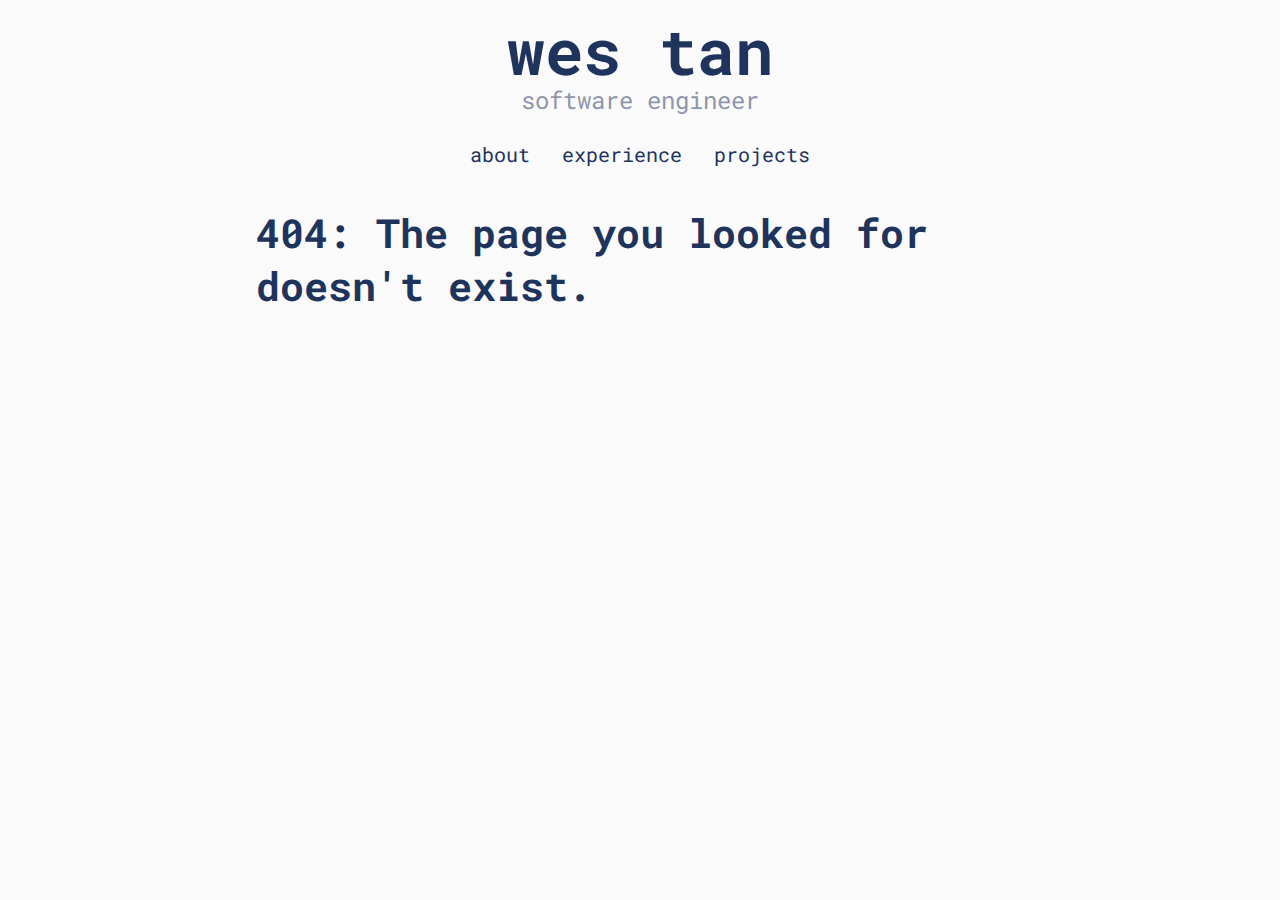
==== commit 8277dc73: "Updates" ====
--- a/404/index.html
+++ b/404/index.html
@@ -1 +1 @@
-<!DOCTYPE html><html lang="en"><head><meta charSet="utf-8"/><meta http-equiv="x-ua-compatible" content="ie=edge"/><meta name="viewport" content="width=device-width, initial-scale=1, shrink-to-fit=no"/><style data-href="/styles.d9d4f99b9f8a820b61b6.css">@import url(https://fonts.googleapis.com/css2?family=Lato&family=Roboto+Mono:wght@400;700&display=swap);.linkButton{border:1px solid #1e345d}.sectionWrapper{width:100%;margin-bottom:36px}.row,.rowRev{margin:0;padding:0}.column{flex:1 1;max-width:100%;display:flex;flex-direction:column;justify-content:center;align-items:center;margin:16px 0}@media (min-width:600px){.row,.rowRev{display:flex;justify-content:space-between}.rowRev{flex-direction:row-reverse}.column{margin:0}}.global--linkButton--3da58{border:1px solid #1e345d}.global--sectionWrapper--dHL3y{width:100%;margin-bottom:36px}.global--row--3wxMd,.global--rowRev--14nOK{margin:0;padding:0}.global--column--3CId3{flex:1 1;max-width:100%;display:flex;flex-direction:column;justify-content:center;align-items:center;margin:16px 0}@media (min-width:600px){.global--row--3wxMd,.global--rowRev--14nOK{display:flex;justify-content:space-between}.global--rowRev--14nOK{flex-direction:row-reverse}.global--column--3CId3{margin:0}}.header-module--header--L1ZnK{color:#1e345d;font-family:Roboto Mono,monospace;display:flex;flex-direction:column;justify-content:center;text-align:center;margin-bottom:36px;width:100%}.header-module--headerTitle--1A0Ew{color:inherit;text-decoration:none;font-size:4rem;margin:8px 0;text-align:center;padding:0}.header-module--subText--il8wB{opacity:.5;font-weight:400;margin-top:-16px;text-align:center}.header-module--navItem--ckRoL{list-style:none;margin:0 16px;border-bottom:2px solid #fafafa;transition:border-color .25s ease}.header-module--navItem--ckRoL:hover{border-bottom:2px solid #1e345d}.header-module--headerLink--2peJ0{color:inherit;text-decoration:none;margin:0}.header-module--navList--bd8TW{margin:0;padding:0;display:flex;flex-direction:row;align-items:center;justify-content:center}@media (max-width:374px){.header-module--navList--bd8TW{flex-direction:column}}html{background-color:#fafafa;color:#1e345d;font-family:Lato,sans-serif;font-size:100%;box-sizing:border-box}body{margin:0 auto;max-width:768px;padding:0 24px 24px}h1,h2,h3{font-family:Roboto Mono,monospace;text-align:center}h1{font-size:2.5rem}h2{font-size:2rem;font-weight:600}h3{font-size:1.5rem;font-weight:400}@media (min-width:600px){h1,h2,h3{text-align:left}}li,p,ul{font-size:1.25rem;line-height:2rem}.about-module--bodyText--1b0so{margin:0}.about-module--contactList--1P0Aa{padding:0;margin:16px 0}.about-module--contactListItem--35NKf{list-style:none;margin:16px 0 0}.about-module--contactLink--2g5dD{text-decoration:none;color:#1e345d;font-family:Roboto Mono,monospace;border:2px solid #1e345d;padding:8px 16px;font-size:1.5rem;transition:all .25s ease;border-radius:1.5rem;display:flex;align-items:center;justify-content:center}.about-module--contactLink--2g5dD:active,.about-module--contactLink--2g5dD:focus,.about-module--contactLink--2g5dD:hover{color:#fafafa;background:#1e345d}.about-module--contactLinkIcon--Q9Yjx{margin-right:8px}.about-module--profileImage--2FiAP{border-radius:50%;max-height:250px;border:8px solid #1e345d;max-width:250px;height:100%;width:100%}@media (min-width:600px){.about-module--contactList--1P0Aa{display:flex;flex-direction:row;justify-content:center}.about-module--contactListItem--35NKf{margin:0 16px}.about-module--bodyText--1b0so{padding:0 16px}}.experience-card-module--cardWrapper--3xbnn{margin:24px 0}.experience-card-module--cardHeader--2Q_oQ>*{margin:8px}.experience-card-module--title--20Hw_{margin:0;font-weight:600;display:block}.experience-card-module--location--2GCaU{font-size:1.1rem;margin:0;font-weight:400;display:block}.experience-card-module--role--2LfV1{margin:16px 0;font-style:italic;font-size:1.25rem}.experience-card-module--content--3XGEN>p{display:none}.experience-card-module--content--3XGEN>ul{padding-left:24px;line-height:1.75rem}.experience-card-module--content--3XGEN>ul>li:not(:last-child){margin-bottom:8px}.experience-card-module--startEndDate--321XG{font-weight:400;font-size:1.25rem}@media (min-width:600px){.experience-card-module--cardHeader--2Q_oQ{display:flex;justify-content:space-between;align-items:baseline;margin:0}.experience-card-module--cardWrapper--3xbnn{padding:0 16px}.experience-card-module--cardHeader--2Q_oQ>*{margin:0}.experience-card-module--location--2GCaU{display:block;font-size:1.25rem}.experience-card-module--startEndDate--321XG{font-size:1.5rem}}.project-list-module--cardList--2aYF8{margin-top:36px}.project-card-module--cardWrapper--2VxBU{border:2px solid #1e345d;border-radius:4rem;margin:0 0 24px;transition:all .25s ease;text-decoration:none;color:#1e345d;display:flex;text-align:center}.project-card-module--cardWrapper--2VxBU>*{margin:0;padding:0}.project-card-module--cardLink--3Hyid{text-decoration:none;color:inherit;padding:16px 36px;margin:0;width:100%;height:100%}.project-card-module--cardLink--3Hyid>*{margin:0;padding:0}.project-card-module--cardTitle--1heAD{font-weight:600}.project-card-module--cardWrapper--2VxBU:active,.project-card-module--cardWrapper--2VxBU:focus,.project-card-module--cardWrapper--2VxBU:hover{color:#fafafa;background:#1e345d}@media (min-width:600px){.project-card-module--cardWrapper--2VxBU{text-align:left}}.project-template-module--projectHeader--2IDma{display:block}.project-template-module--content--qLE7C>p{padding:0 16px}.project-template-module--content--qLE7C>h1{font-size:2rem}.project-template-module--content--qLE7C>h2{font-size:1.5rem;padding:0 16px}.project-template-module--content--qLE7C>ul{padding:0 36px}.project-template-module--content--qLE7C>ul>li:not(:last-child){margin-bottom:8px}.project-template-module--projectLink--rmaPI{text-decoration:none;transition:opacity .25s ease;color:#1e345d;margin-top:16px;display:flex;align-items:center;justify-content:center;display:block}.project-template-module--projectLink--rmaPI:active,.project-template-module--projectLink--rmaPI:hover,projectLink:focus{opacity:.5}@media (min-width:600px){.project-template-module--projectHeader--2IDma{display:flex;align-items:center;justify-content:space-between}.project-template-module--projectLink--rmaPI{margin:2px 0 0 24px}}</style><meta name="generator" content="Gatsby 2.21.37"/><title data-react-helmet="true">404: Not found | Wes Tan&#x27;s Portfolio</title><meta data-react-helmet="true" name="description" content="Wes Tan&#x27;s portfolio"/><meta data-react-helmet="true" property="og:title" content="404: Not found"/><meta data-react-helmet="true" property="og:description" content="Wes Tan&#x27;s portfolio"/><meta data-react-helmet="true" property="og:type" content="website"/><meta data-react-helmet="true" name="twitter:card" content="summary"/><meta data-react-helmet="true" name="twitter:creator" content="@WesleyT4N"/><meta data-react-helmet="true" name="twitter:title" content="404: Not found"/><meta data-react-helmet="true" name="twitter:description" content="Wes Tan&#x27;s portfolio"/><link rel="icon" href="/favicon-32x32.png?v=d2a0f7f4ab3b35fc625594f5d5d590ca"/><link rel="manifest" href="/manifest.webmanifest"/><meta name="theme-color" content="#1e345d"/><link rel="apple-touch-icon" sizes="48x48" href="/icons/icon-48x48.png?v=d2a0f7f4ab3b35fc625594f5d5d590ca"/><link rel="apple-touch-icon" sizes="72x72" href="/icons/icon-72x72.png?v=d2a0f7f4ab3b35fc625594f5d5d590ca"/><link rel="apple-touch-icon" sizes="96x96" href="/icons/icon-96x96.png?v=d2a0f7f4ab3b35fc625594f5d5d590ca"/><link rel="apple-touch-icon" sizes="144x144" href="/icons/icon-144x144.png?v=d2a0f7f4ab3b35fc625594f5d5d590ca"/><link rel="apple-touch-icon" sizes="192x192" href="/icons/icon-192x192.png?v=d2a0f7f4ab3b35fc625594f5d5d590ca"/><link rel="apple-touch-icon" sizes="256x256" href="/icons/icon-256x256.png?v=d2a0f7f4ab3b35fc625594f5d5d590ca"/><link rel="apple-touch-icon" sizes="384x384" href="/icons/icon-384x384.png?v=d2a0f7f4ab3b35fc625594f5d5d590ca"/><link rel="apple-touch-icon" sizes="512x512" href="/icons/icon-512x512.png?v=d2a0f7f4ab3b35fc625594f5d5d590ca"/><link as="script" rel="preload" href="/webpack-runtime-9001141c05ead58dc03b.js"/><link as="script" rel="preload" href="/framework-75da9754c2a76bbaf08a.js"/><link as="script" rel="preload" href="/app-55038eb5c5fe19088a6d.js"/><link as="script" rel="preload" href="/styles-9b6f388623a2ec93d35f.js"/><link as="script" rel="preload" href="/commons-0727e136565ceb99d8e9.js"/><link as="script" rel="preload" href="/component---src-pages-404-js-3a6d174213aa63b7aa5e.js"/><link as="fetch" rel="preload" href="/page-data/404/page-data.json" crossorigin="anonymous"/><link as="fetch" rel="preload" href="/page-data/app-data.json" crossorigin="anonymous"/></head><body><div id="___gatsby"><div style="outline:none" tabindex="-1" id="gatsby-focus-wrapper"><header class="header-module--header--L1ZnK"><h1 class="header-module--headerTitle--1A0Ew"><a class="header-module--headerLink--2peJ0" href="/">wes tan</a></h1><h3 class="header-module--subText--il8wB">software engineer</h3><nav><ul class="header-module--navList--bd8TW"><li class="header-module--navItem--ckRoL"><a class="header-module--headerLink--2peJ0" href="/#about">about</a></li><li class="header-module--navItem--ckRoL"><a class="header-module--headerLink--2peJ0" href="/#experience">experience</a></li><li class="header-module--navItem--ckRoL"><a class="header-module--headerLink--2peJ0" href="/#projects">projects</a></li></ul></nav></header><div><main><h1>404: The page you looked for doesn&#x27;t exist.</h1></main></div></div><div id="gatsby-announcer" style="position:absolute;top:0;width:1px;height:1px;padding:0;overflow:hidden;clip:rect(0, 0, 0, 0);white-space:nowrap;border:0" aria-live="assertive" aria-atomic="true"></div></div><script id="gatsby-script-loader">/*<![CDATA[*/window.pagePath="/404/";/*]]>*/</script><script id="gatsby-chunk-mapping">/*<![CDATA[*/window.___chunkMapping={"app":["/app-55038eb5c5fe19088a6d.js"],"component---src-pages-404-js":["/component---src-pages-404-js-3a6d174213aa63b7aa5e.js"],"component---src-pages-index-js":["/component---src-pages-index-js-a9e3b9cff9b20ebf593d.js"],"component---src-pages-page-2-tsx":["/component---src-pages-page-2-tsx-f510012b239997e262e5.js"],"component---src-templates-project-template-js":["/component---src-templates-project-template-js-8e9c2430a022b7d3ca2f.js"]};/*]]>*/</script><script src="/component---src-pages-404-js-3a6d174213aa63b7aa5e.js" async=""></script><script src="/commons-0727e136565ceb99d8e9.js" async=""></script><script src="/styles-9b6f388623a2ec93d35f.js" async=""></script><script src="/app-55038eb5c5fe19088a6d.js" async=""></script><script src="/framework-75da9754c2a76bbaf08a.js" async=""></script><script src="/webpack-runtime-9001141c05ead58dc03b.js" async=""></script></body></html>+<!DOCTYPE html><html lang="en"><head><meta charSet="utf-8"/><meta http-equiv="x-ua-compatible" content="ie=edge"/><meta name="viewport" content="width=device-width, initial-scale=1, shrink-to-fit=no"/><style data-href="/styles.4ca02348bd9684fbe9a4.css">@import url(https://fonts.googleapis.com/css2?family=Lato&family=Roboto+Mono:wght@400;700&display=swap);.linkButton{border:1px solid #1e345d}.sectionWrapper{width:100%;margin-bottom:36px}.row,.rowRev{margin:0;padding:0}.column{flex:1 1;max-width:100%;display:flex;flex-direction:column;justify-content:center;align-items:center;margin:16px 0}@media (min-width:600px){.row,.rowRev{display:flex;justify-content:space-between}.rowRev{flex-direction:row-reverse}.column{margin:0}}.global--linkButton--3da58{border:1px solid #1e345d}.global--sectionWrapper--dHL3y{width:100%;margin-bottom:36px}.global--row--3wxMd,.global--rowRev--14nOK{margin:0;padding:0}.global--column--3CId3{flex:1 1;max-width:100%;display:flex;flex-direction:column;justify-content:center;align-items:center;margin:16px 0}@media (min-width:600px){.global--row--3wxMd,.global--rowRev--14nOK{display:flex;justify-content:space-between}.global--rowRev--14nOK{flex-direction:row-reverse}.global--column--3CId3{margin:0}}.header-module--header--L1ZnK{color:#1e345d;font-family:Roboto Mono,monospace;display:flex;flex-direction:column;justify-content:center;text-align:center;margin-bottom:36px;width:100%}.header-module--headerTitle--1A0Ew{color:inherit;text-decoration:none;font-size:4rem;margin:8px 0;text-align:center;padding:0}.header-module--subText--il8wB{opacity:.5;font-weight:400;margin-top:-16px;text-align:center}.header-module--navItem--ckRoL{list-style:none;margin:0 16px;border-bottom:2px solid #fafafa;transition:border-color .25s ease}.header-module--navItem--ckRoL:hover{border-bottom:2px solid #1e345d}.header-module--headerLink--2peJ0{color:inherit;text-decoration:none;margin:0}.header-module--navList--bd8TW{margin:0;padding:0;display:flex;flex-direction:row;align-items:center;justify-content:center}@media (max-width:374px){.header-module--navList--bd8TW{flex-direction:column}}html{background-color:#fafafa;color:#1e345d;font-family:Lato,sans-serif;font-size:100%;box-sizing:border-box}body{margin:0 auto;max-width:768px;padding:0 24px 24px}h1,h2,h3{font-family:Roboto Mono,monospace;text-align:center}h1{font-size:2.5rem}h2{font-size:2rem;font-weight:600}h3{font-size:1.5rem;font-weight:400}@media (min-width:600px){h1,h2,h3{text-align:left}}li,p,ul{font-size:1.25rem;line-height:1.75rem}.about-module--bodyText--1b0so{margin:0}.about-module--contactList--1P0Aa{padding:0;margin:0}.about-module--contactListItem--35NKf{list-style:none;margin:16px 0 0}.about-module--contactLink--2g5dD{text-decoration:none;color:#1e345d;font-family:Roboto Mono,monospace;border:2px solid #1e345d;padding:8px 16px;font-size:1.5rem;transition:all .25s ease;border-radius:1.5rem;display:flex;align-items:center;justify-content:center}.about-module--contactLink--2g5dD:active,.about-module--contactLink--2g5dD:focus,.about-module--contactLink--2g5dD:hover{color:#fafafa;background:#1e345d}.about-module--contactLinkIcon--Q9Yjx{margin-right:8px}.about-module--profileImage--2FiAP{border-radius:50%;max-height:250px;border:8px solid #1e345d;max-width:250px;height:100%;width:100%}@media (min-width:600px){.about-module--contactList--1P0Aa{display:flex;flex-direction:row;justify-content:center;margin-top:16px}.about-module--contactListItem--35NKf{margin:0 16px}.about-module--bodyText--1b0so{padding:0 16px}}.experience-card-module--cardWrapper--3xbnn{margin:24px 0}.experience-card-module--cardHeader--2Q_oQ>*{margin:8px}.experience-card-module--title--20Hw_{margin:0;font-weight:600;display:block}.experience-card-module--location--2GCaU{font-size:1.1rem;margin:0;font-weight:400;display:block}.experience-card-module--role--2LfV1{margin:8px 0 0;font-style:italic;font-size:1.25rem}.experience-card-module--content--3XGEN>p{display:none}.experience-card-module--content--3XGEN>ul{margin-top:16px;padding-left:24px}.experience-card-module--content--3XGEN>ul>li:not(:last-child){margin-bottom:8px}.experience-card-module--startEndDate--321XG{font-weight:400;font-size:1.25rem}@media (min-width:600px){.experience-card-module--cardHeader--2Q_oQ{display:flex;justify-content:space-between;align-items:baseline;margin:0}.experience-card-module--cardWrapper--3xbnn{padding:0 16px}.experience-card-module--cardHeader--2Q_oQ>*{margin:0}.experience-card-module--location--2GCaU{display:block;font-size:1.25rem}.experience-card-module--startEndDate--321XG{font-size:1.5rem}}.project-list-module--cardList--2aYF8{margin-top:36px}.project-card-module--cardWrapper--2VxBU{border:2px solid #1e345d;border-radius:4rem;margin:0 0 24px;transition:all .25s ease;text-decoration:none;color:#1e345d;display:flex;text-align:center}.project-card-module--cardWrapper--2VxBU>*{margin:0;padding:0}.project-card-module--cardLink--3Hyid{text-decoration:none;color:inherit;padding:16px 36px;margin:0;width:100%;height:100%}.project-card-module--cardLink--3Hyid>*{margin:0;padding:0}.project-card-module--cardTitle--1heAD{font-weight:600}.project-card-module--cardWrapper--2VxBU:active,.project-card-module--cardWrapper--2VxBU:focus,.project-card-module--cardWrapper--2VxBU:hover{color:#fafafa;background:#1e345d}@media (min-width:600px){.project-card-module--cardWrapper--2VxBU{text-align:left}}.project-template-module--projectHeader--2IDma{display:block}.project-template-module--content--qLE7C>p{padding:0 16px}.project-template-module--content--qLE7C>h1{font-size:2rem}.project-template-module--content--qLE7C>h2{font-size:1.5rem;padding:0 16px}.project-template-module--content--qLE7C>ul{padding:0 36px}.project-template-module--content--qLE7C>ul>li:not(:last-child){margin-bottom:8px}.project-template-module--projectLink--rmaPI{text-decoration:none;transition:opacity .25s ease;color:#1e345d;margin-top:16px;display:flex;align-items:center;justify-content:center;display:block}.project-template-module--projectLink--rmaPI:active,.project-template-module--projectLink--rmaPI:hover,projectLink:focus{opacity:.5}@media (min-width:600px){.project-template-module--projectHeader--2IDma{display:flex;align-items:center;justify-content:space-between}.project-template-module--projectLink--rmaPI{margin:2px 0 0 24px}}</style><meta name="generator" content="Gatsby 2.21.37"/><title data-react-helmet="true">404: Not found | Wes Tan&#x27;s Portfolio</title><meta data-react-helmet="true" name="description" content="Wes Tan&#x27;s portfolio"/><meta data-react-helmet="true" property="og:title" content="404: Not found"/><meta data-react-helmet="true" property="og:description" content="Wes Tan&#x27;s portfolio"/><meta data-react-helmet="true" property="og:type" content="website"/><meta data-react-helmet="true" name="twitter:card" content="summary"/><meta data-react-helmet="true" name="twitter:creator" content="@WesleyT4N"/><meta data-react-helmet="true" name="twitter:title" content="404: Not found"/><meta data-react-helmet="true" name="twitter:description" content="Wes Tan&#x27;s portfolio"/><link rel="icon" href="/favicon-32x32.png?v=d2a0f7f4ab3b35fc625594f5d5d590ca"/><link rel="manifest" href="/manifest.webmanifest"/><meta name="theme-color" content="#1e345d"/><link rel="apple-touch-icon" sizes="48x48" href="/icons/icon-48x48.png?v=d2a0f7f4ab3b35fc625594f5d5d590ca"/><link rel="apple-touch-icon" sizes="72x72" href="/icons/icon-72x72.png?v=d2a0f7f4ab3b35fc625594f5d5d590ca"/><link rel="apple-touch-icon" sizes="96x96" href="/icons/icon-96x96.png?v=d2a0f7f4ab3b35fc625594f5d5d590ca"/><link rel="apple-touch-icon" sizes="144x144" href="/icons/icon-144x144.png?v=d2a0f7f4ab3b35fc625594f5d5d590ca"/><link rel="apple-touch-icon" sizes="192x192" href="/icons/icon-192x192.png?v=d2a0f7f4ab3b35fc625594f5d5d590ca"/><link rel="apple-touch-icon" sizes="256x256" href="/icons/icon-256x256.png?v=d2a0f7f4ab3b35fc625594f5d5d590ca"/><link rel="apple-touch-icon" sizes="384x384" href="/icons/icon-384x384.png?v=d2a0f7f4ab3b35fc625594f5d5d590ca"/><link rel="apple-touch-icon" sizes="512x512" href="/icons/icon-512x512.png?v=d2a0f7f4ab3b35fc625594f5d5d590ca"/><link as="script" rel="preload" href="/webpack-runtime-9001141c05ead58dc03b.js"/><link as="script" rel="preload" href="/framework-75da9754c2a76bbaf08a.js"/><link as="script" rel="preload" href="/app-55038eb5c5fe19088a6d.js"/><link as="script" rel="preload" href="/styles-9b6f388623a2ec93d35f.js"/><link as="script" rel="preload" href="/commons-0727e136565ceb99d8e9.js"/><link as="script" rel="preload" href="/component---src-pages-404-js-3a6d174213aa63b7aa5e.js"/><link as="fetch" rel="preload" href="/page-data/404/page-data.json" crossorigin="anonymous"/><link as="fetch" rel="preload" href="/page-data/app-data.json" crossorigin="anonymous"/></head><body><div id="___gatsby"><div style="outline:none" tabindex="-1" id="gatsby-focus-wrapper"><header class="header-module--header--L1ZnK"><h1 class="header-module--headerTitle--1A0Ew"><a class="header-module--headerLink--2peJ0" href="/">wes tan</a></h1><h3 class="header-module--subText--il8wB">software engineer</h3><nav><ul class="header-module--navList--bd8TW"><li class="header-module--navItem--ckRoL"><a class="header-module--headerLink--2peJ0" href="/#about">about</a></li><li class="header-module--navItem--ckRoL"><a class="header-module--headerLink--2peJ0" href="/#experience">experience</a></li><li class="header-module--navItem--ckRoL"><a class="header-module--headerLink--2peJ0" href="/#projects">projects</a></li></ul></nav></header><div><main><h1>404: The page you looked for doesn&#x27;t exist.</h1></main></div></div><div id="gatsby-announcer" style="position:absolute;top:0;width:1px;height:1px;padding:0;overflow:hidden;clip:rect(0, 0, 0, 0);white-space:nowrap;border:0" aria-live="assertive" aria-atomic="true"></div></div><script id="gatsby-script-loader">/*<![CDATA[*/window.pagePath="/404/";/*]]>*/</script><script id="gatsby-chunk-mapping">/*<![CDATA[*/window.___chunkMapping={"app":["/app-55038eb5c5fe19088a6d.js"],"component---src-pages-404-js":["/component---src-pages-404-js-3a6d174213aa63b7aa5e.js"],"component---src-pages-index-js":["/component---src-pages-index-js-a9e3b9cff9b20ebf593d.js"],"component---src-pages-page-2-tsx":["/component---src-pages-page-2-tsx-f510012b239997e262e5.js"],"component---src-templates-project-template-js":["/component---src-templates-project-template-js-8e9c2430a022b7d3ca2f.js"]};/*]]>*/</script><script src="/component---src-pages-404-js-3a6d174213aa63b7aa5e.js" async=""></script><script src="/commons-0727e136565ceb99d8e9.js" async=""></script><script src="/styles-9b6f388623a2ec93d35f.js" async=""></script><script src="/app-55038eb5c5fe19088a6d.js" async=""></script><script src="/framework-75da9754c2a76bbaf08a.js" async=""></script><script src="/webpack-runtime-9001141c05ead58dc03b.js" async=""></script></body></html>